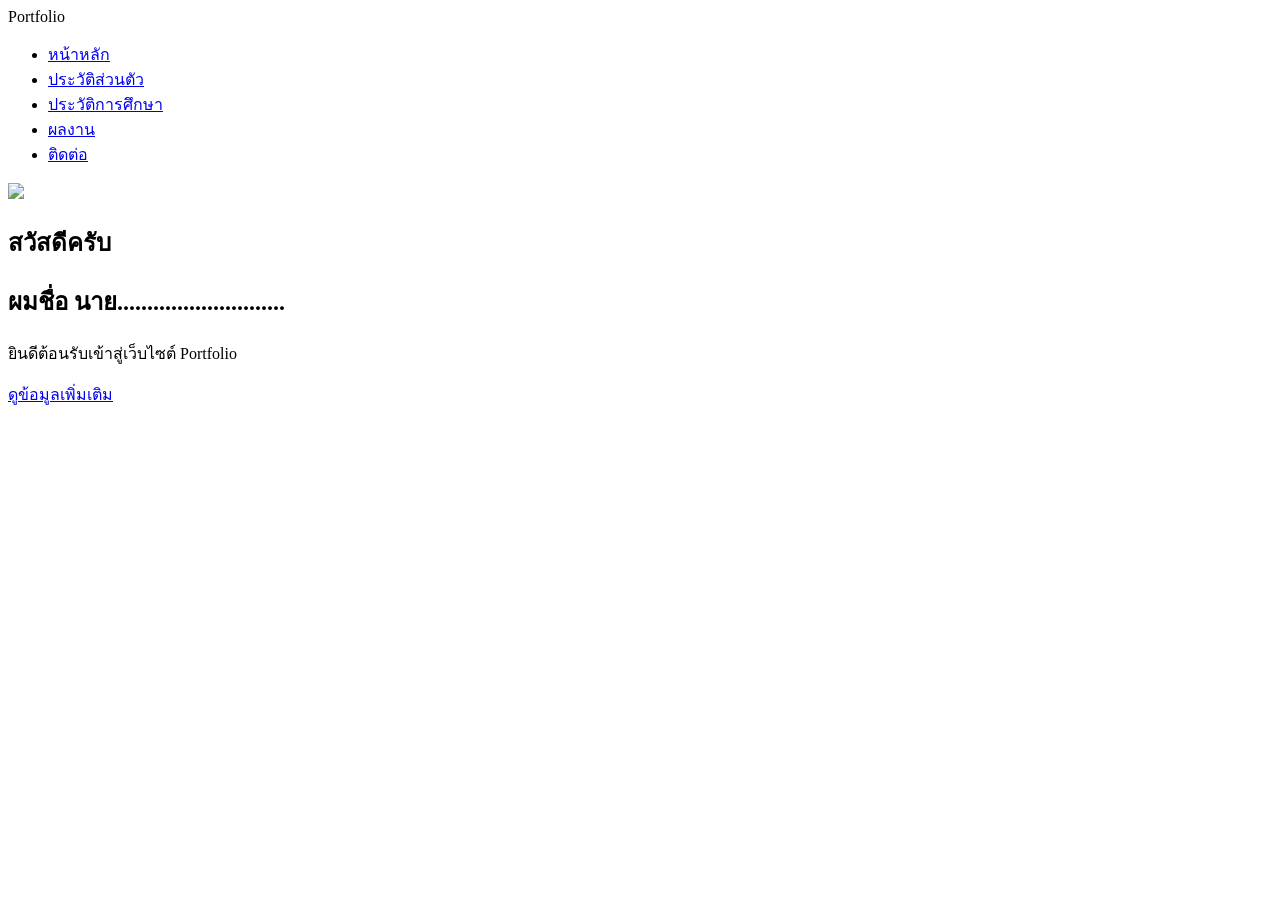
==== index.html @ 44db1d3a "Create index.html" ====
<!DOCTYPE html>
<html lang="th">
<head>
<meta charset="UTF-8">
<meta name="viewport" content="width=device-width, initial-scale=1.0">
<title>Portfolio</title>

<link rel="stylesheet" href="css/style.css">

</head>
<body>

<header>

<div class="logo">
Portfolio
</div>

<nav>

<ul>

<li><a href="index.html">หน้าหลัก</a></li>

<li><a href="profile.html">ประวัติส่วนตัว</a></li>

<li><a href="education.html">ประวัติการศึกษา</a></li>

<li><a href="activities.html">ผลงาน</a></li>

<li><a href="contact.html">ติดต่อ</a></li>

</ul>

</nav>

</header>

<section class="hero">

<img src="images/profile.jpg" class="profile">

<h1>สวัสดีครับ</h1>

<h2>ผมชื่อ นาย............................</h2>

<p>
ยินดีต้อนรับเข้าสู่เว็บไซต์ Portfolio
</p>

<a href="profile.html" class="btn">
ดูข้อมูลเพิ่มเติม
</a>

</section>

<script src="js/script.js"></script>

</body>
</html>
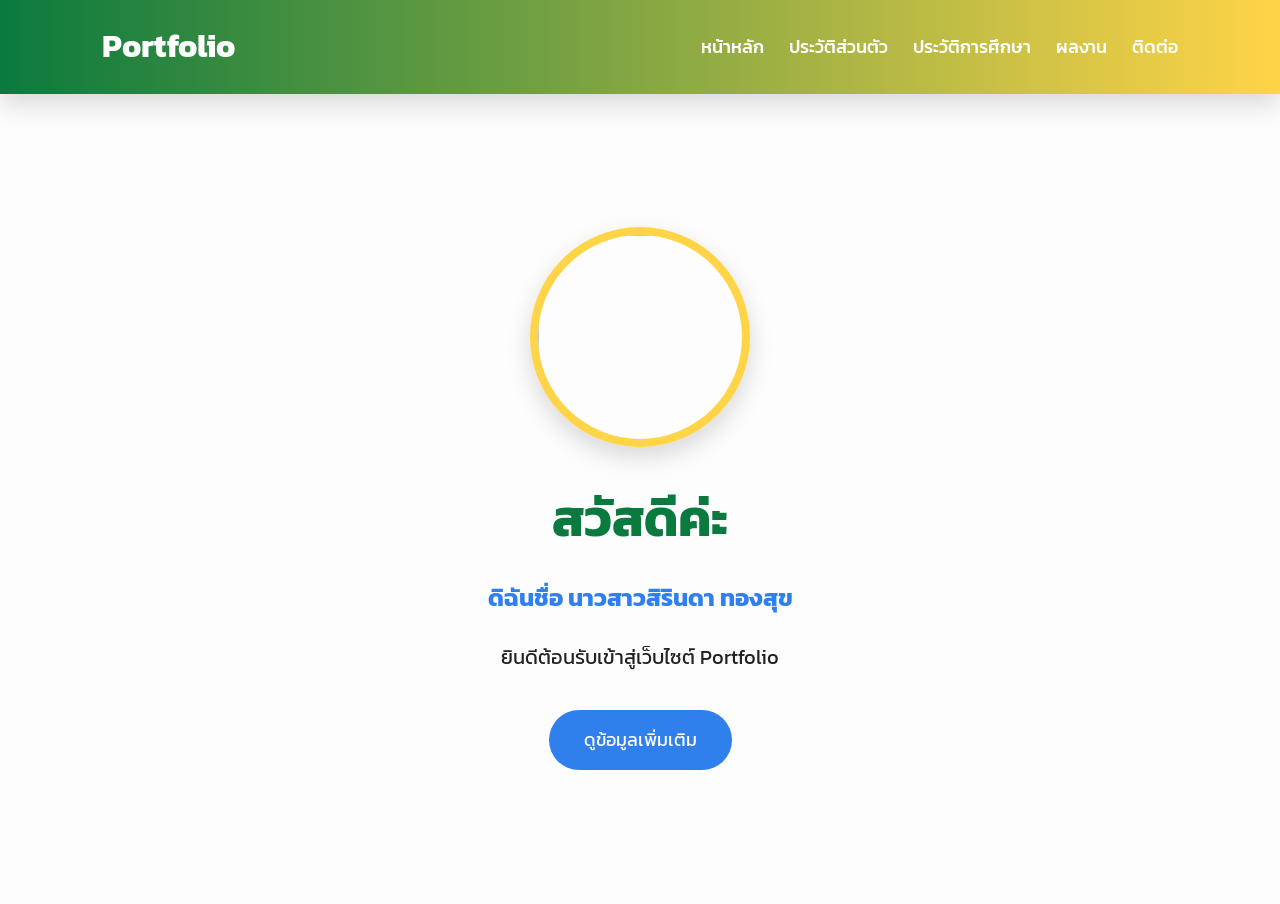
==== commit d0227d14: "Update index.html" ====
--- a/index.html
+++ b/index.html
@@ -40,9 +40,9 @@
 
 <img src="images/profile.jpg" class="profile">
 
-<h1>สวัสดีครับ</h1>
+<h1>สวัสดีค่ะ</h1>
 
-<h2>ผมชื่อ นาย............................</h2>
+<h2>ดิฉันชื่อ นาวสาวสิรินดา ทองสุข</h2>
 
 <p>
 ยินดีต้อนรับเข้าสู่เว็บไซต์ Portfolio
--- a/css/style.css
+++ b/css/style.css
@@ -0,0 +1,524 @@
+/* ==========================
+   Portfolio Website
+   Theme : Green Yellow Blue
+   ========================== */
+
+/* Google Font */
+@import url('https://fonts.googleapis.com/css2?family=Kanit:wght@300;400;500;600;700&display=swap');
+
+:root{
+
+    --green:#0B7A3E;
+    --green-dark:#06592d;
+
+    --yellow:#FFD447;
+    --yellow-dark:#F4C430;
+
+    --blue:#2F80ED;
+
+    --white:#ffffff;
+
+    --gray:#f5f5f5;
+
+    --dark:#222;
+
+    --shadow:0 10px 25px rgba(0,0,0,.15);
+
+}
+
+/* Reset */
+
+*{
+
+    margin:0;
+    padding:0;
+    box-sizing:border-box;
+    font-family:'Kanit',sans-serif;
+
+}
+
+html{
+
+    scroll-behavior:smooth;
+
+}
+
+body{
+
+    background:var(--gray);
+    color:var(--dark);
+    line-height:1.8;
+
+}
+
+/* ================= Header ================= */
+
+header{
+
+    width:100%;
+
+    background:linear-gradient(90deg,var(--green),var(--yellow));
+
+    display:flex;
+
+    justify-content:space-between;
+
+    align-items:center;
+
+    padding:18px 8%;
+
+    position:sticky;
+
+    top:0;
+
+    z-index:999;
+
+    box-shadow:var(--shadow);
+
+}
+
+.logo{
+
+    color:white;
+
+    font-size:32px;
+
+    font-weight:700;
+
+}
+
+nav ul{
+
+    display:flex;
+
+    list-style:none;
+
+    gap:25px;
+
+}
+
+nav a{
+
+    color:white;
+
+    text-decoration:none;
+
+    font-size:18px;
+
+    transition:.3s;
+
+    font-weight:500;
+
+}
+
+nav a:hover{
+
+    color:var(--blue);
+
+}
+
+/* ================= Hero ================= */
+
+.hero{
+
+    min-height:90vh;
+
+    display:flex;
+
+    flex-direction:column;
+
+    justify-content:center;
+
+    align-items:center;
+
+    text-align:center;
+
+    padding:50px;
+
+    background:linear-gradient(rgba(255,255,255,.8),
+    rgba(255,255,255,.8)),
+    url("../images/cover.jpg");
+
+    background-size:cover;
+
+    background-position:center;
+
+}
+
+.profile{
+
+    width:220px;
+
+    height:220px;
+
+    object-fit:cover;
+
+    border-radius:50%;
+
+    border:8px solid var(--yellow);
+
+    box-shadow:var(--shadow);
+
+    margin-bottom:25px;
+
+}
+
+.hero h1{
+
+    font-size:52px;
+
+    color:var(--green);
+
+}
+
+.hero h2{
+
+    color:var(--blue);
+
+    margin-top:10px;
+
+}
+
+.hero p{
+
+    margin-top:20px;
+
+    max-width:700px;
+
+    font-size:20px;
+
+}
+
+/* ================= Button ================= */
+
+.btn{
+
+    margin-top:35px;
+
+    display:inline-block;
+
+    padding:14px 35px;
+
+    background:var(--blue);
+
+    color:white;
+
+    text-decoration:none;
+
+    border-radius:50px;
+
+    transition:.4s;
+
+    font-size:18px;
+
+}
+
+.btn:hover{
+
+    background:var(--green);
+
+    transform:translateY(-5px);
+
+}
+
+/* ================= Container ================= */
+
+.container{
+
+    width:90%;
+
+    max-width:1200px;
+
+    margin:auto;
+
+    padding:70px 0;
+
+}
+
+.container h1{
+
+    color:var(--green);
+
+    margin-bottom:30px;
+
+    text-align:center;
+
+}
+
+/* ================= Table ================= */
+
+table{
+
+    width:100%;
+
+    border-collapse:collapse;
+
+    background:white;
+
+    box-shadow:var(--shadow);
+
+    overflow:hidden;
+
+}
+
+td{
+
+    border:1px solid #ddd;
+
+    padding:18px;
+
+}
+
+tr:nth-child(even){
+
+    background:#fafafa;
+
+}
+
+tr:hover{
+
+    background:#eaf7ef;
+
+}
+
+/* ================= Card ================= */
+
+.card{
+
+    background:white;
+
+    border-left:8px solid var(--blue);
+
+    padding:25px;
+
+    margin:20px 0;
+
+    border-radius:15px;
+
+    box-shadow:var(--shadow);
+
+    transition:.4s;
+
+}
+
+.card:hover{
+
+    transform:translateY(-8px);
+
+}
+
+.card h2{
+
+    color:var(--green);
+
+}
+
+/* ================= Gallery ================= */
+
+.gallery{
+
+    display:grid;
+
+    grid-template-columns:repeat(auto-fit,minmax(300px,1fr));
+
+    gap:30px;
+
+}
+
+.item{
+
+    background:white;
+
+    border-radius:15px;
+
+    overflow:hidden;
+
+    box-shadow:var(--shadow);
+
+    transition:.4s;
+
+}
+
+.item:hover{
+
+    transform:scale(1.03);
+
+}
+
+.item img{
+
+    width:100%;
+
+    height:250px;
+
+    object-fit:cover;
+
+}
+
+.item h3{
+
+    padding:15px;
+
+    color:var(--green);
+
+}
+
+.item p{
+
+    padding:0 15px 20px;
+
+}
+
+/* ================= Contact ================= */
+
+.contact-box{
+
+    background:white;
+
+    border-radius:15px;
+
+    padding:35px;
+
+    box-shadow:var(--shadow);
+
+}
+
+.contact-box p{
+
+    font-size:20px;
+
+    margin:15px 0;
+
+}
+
+.contact-box i{
+
+    color:var(--blue);
+
+    margin-right:10px;
+
+}
+
+/* ================= Footer ================= */
+
+footer{
+
+    background:var(--green);
+
+    color:white;
+
+    text-align:center;
+
+    padding:25px;
+
+    margin-top:50px;
+
+}
+
+/* ================= Animation ================= */
+
+.hero,
+.card,
+.item{
+
+    animation:fadeUp 1s ease;
+
+}
+
+@keyframes fadeUp{
+
+    from{
+
+        opacity:0;
+
+        transform:translateY(40px);
+
+    }
+
+    to{
+
+        opacity:1;
+
+        transform:translateY(0);
+
+    }
+
+}
+
+/* ================= Responsive ================= */
+
+@media(max-width:900px){
+
+header{
+
+    flex-direction:column;
+
+}
+
+nav ul{
+
+    flex-wrap:wrap;
+
+    justify-content:center;
+
+    margin-top:15px;
+
+}
+
+.hero h1{
+
+    font-size:40px;
+
+}
+
+.hero h2{
+
+    font-size:24px;
+
+}
+
+.profile{
+
+    width:180px;
+
+    height:180px;
+
+}
+
+}
+
+@media(max-width:600px){
+
+.hero{
+
+    padding:30px;
+
+}
+
+.hero h1{
+
+    font-size:30px;
+
+}
+
+.hero p{
+
+    font-size:17px;
+
+}
+
+.btn{
+
+    width:100%;
+
+    text-align:center;
+
+}
+
+table{
+
+    font-size:14px;
+
+}
+
+}
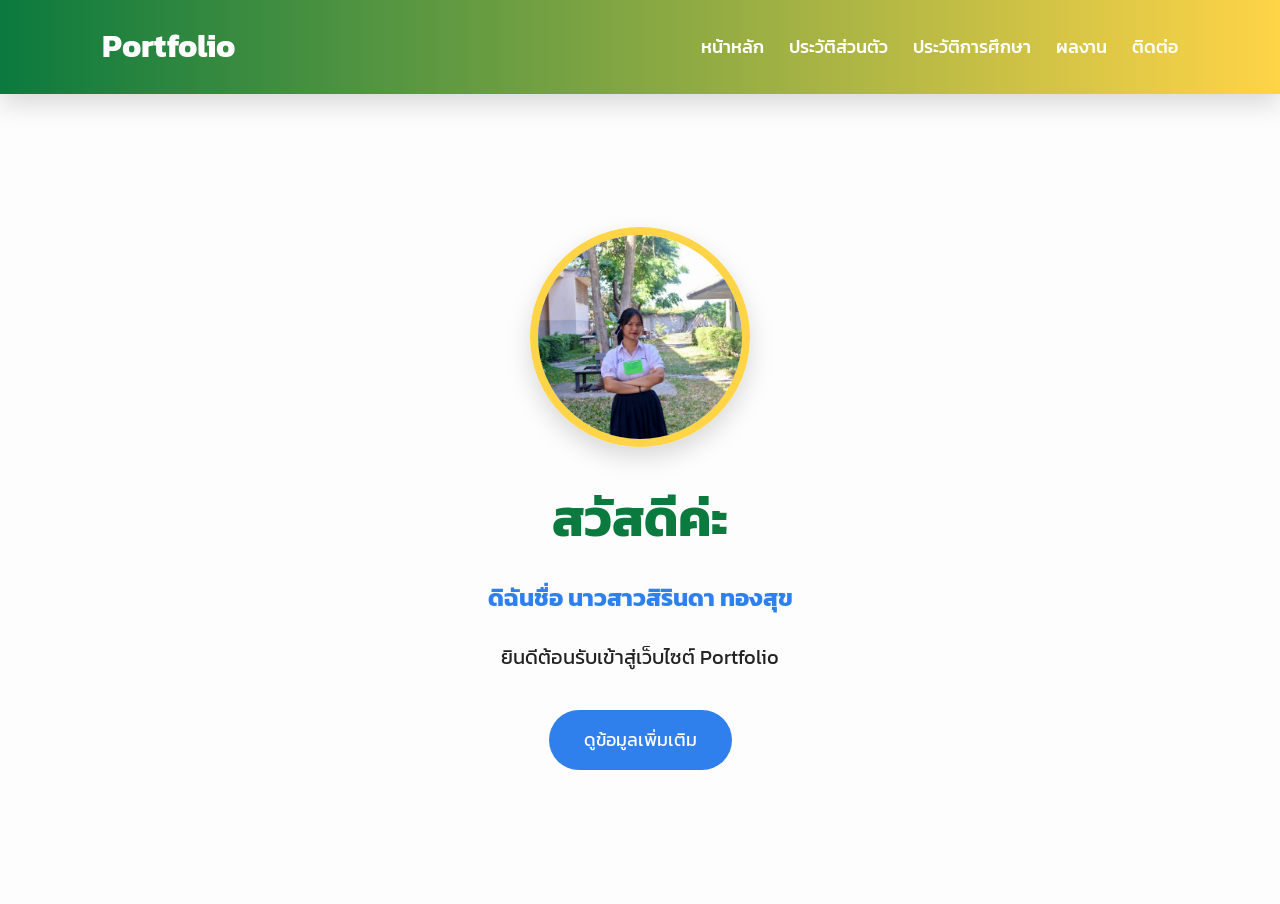
==== commit 94851f03: "Update index.html" ====
--- a/index.html
+++ b/index.html
@@ -38,7 +38,7 @@
 
 <section class="hero">
 
-<img src="images/profile.jpg" class="profile">
+<img src="images/1772216445920.jpg" class="profile">
 
 <h1>สวัสดีค่ะ</h1>
 
